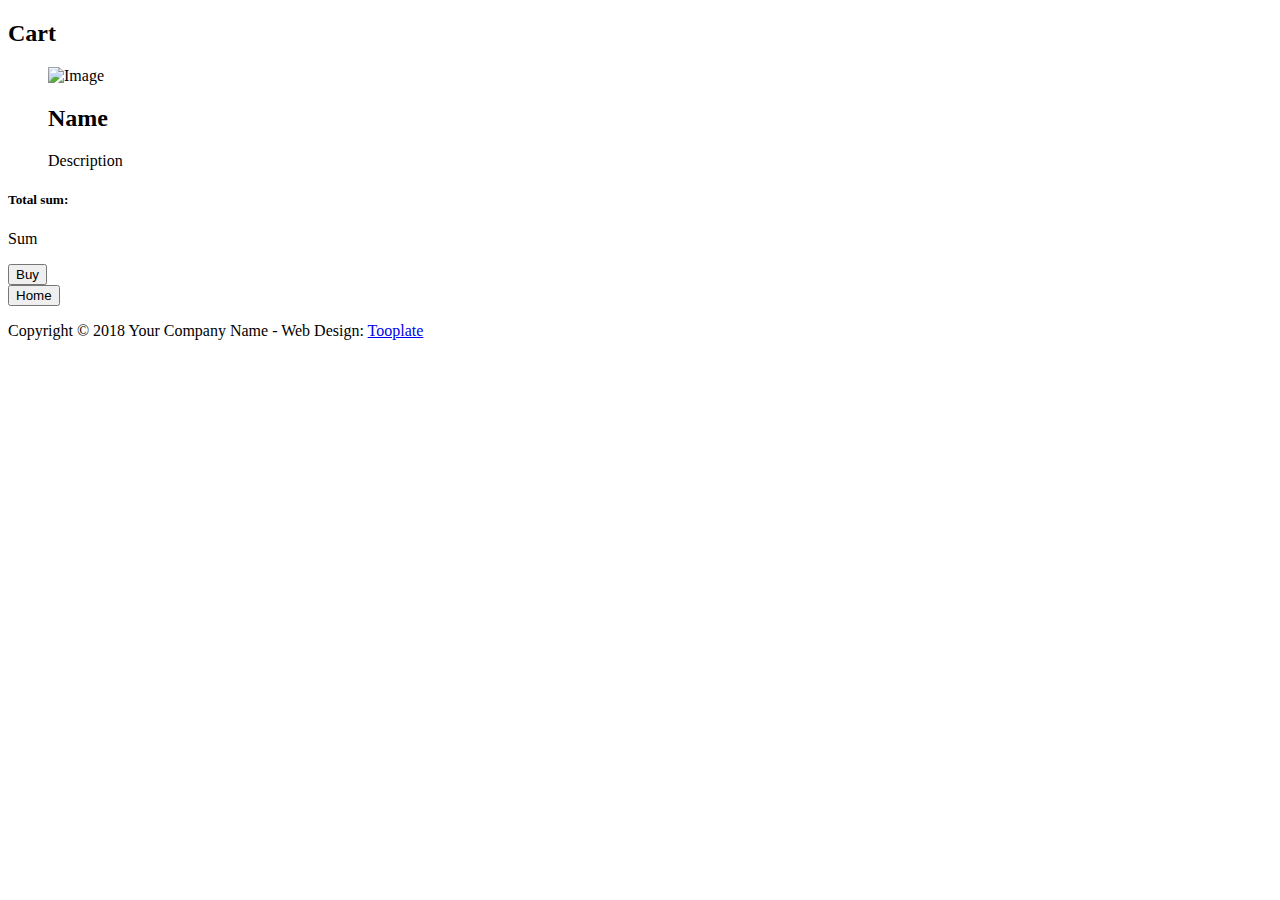
==== src/main/resources/templates/cart.html @ 675ffdfc "fix payment bug" ====
<!DOCTYPE html>
<html lang="en" xmlns="http://www.w3.org/1999/xhtml" xmlns:th="http://www.thymeleaf.org">
<head>
    <meta charset="utf-8">
    <meta name="viewport" content="width=device-width, initial-scale=1">

    <title>Cart</title>

    <link rel="stylesheet" href="https://fonts.googleapis.com/css?family=Open+Sans:300,400">
    <!-- Google web font "Open Sans" -->
    <link rel="stylesheet" href="/css/bootstrap.min.css">
    <!-- https://getbootstrap.com/ -->
    <link rel="stylesheet" href="/css/fontawesome-all.min.css">
    <!-- Font awesome -->
    <link rel="stylesheet" href="/css/tooplate-style.css">
    <!-- Templatemo style -->

    <script>
        var renderPage = true;

        if (navigator.userAgent.indexOf('MSIE') !== -1
            || navigator.appVersion.indexOf('Trident/') > 0) {
            /* Microsoft Internet Explorer detected in. */
            alert("Please view this in a modern browser such as Chrome or Microsoft Edge.");
            renderPage = false;
        }
    </script>
</head>
<body>
    <!-- Loader -->
    <div id="loader-wrapper">
        <div id="loader"></div>
        <div class="loader-section section-left"></div>
        <div class="loader-section section-right"></div>
    </div>

    <div class="tm-main">

        <div class="container">

            <div class="row">
                <div class="col-lg-12">
                    <div class="tm-tag-line">
                        <h2 class="tm-tag-line-title">Cart</h2>
                    </div>
                </div>
            </div>

            <div class="row tm-albums-container grid">
                <div class="col-sm-6 col-12 col-md-6 col-lg-3 col-xl-3 tm-album-col" th:each="present,iterStat : ${presents}">
                    <figure class="effect-sadie">
                        <img th:src="${present.getImageUrl()}" alt="Image" class="img-fluid">
                        <figcaption>
                            <h2 th:text="${present.getName()}">Name</h2>
                            <p th:text="${present.getDescription()}">Description</p>
                        </figcaption>
                    </figure>
                </div>
            </div>
            <div class="row mb-5">
                <div class="col-xl-12">
                    <div class="media-boxes">
                        <div class="media">
                            <div class="media-body tm-bg-gray">
                                <div class="tm-description-box">
                                    <h5 class="tm-text-blue">Total sum:</h5>
                                    <p class="mb-0" th:text="${sumPrice} + ' CC'">Sum</p>
                                </div>
                            </div>
                        </div>
                    </div>
                </div>
            </div>
            <div class="row mb-5">
                <div class="col-sm-6 col-12 col-md-6 col-lg-3 col-xl-3 tm-album-col">
                    <form action="/order" method="POST">
                        <button class="tm-bg-pink tm-text-white tm-buy">Buy</button>
                    </form>
                    <a href="/"><button class="tm-bg-blue tm-text-white tm-buy">Home</button></a>
                </div>
            </div>
        </div>


        <footer class="row">
            <div class="col-xl-12">
                <p class="text-center p-4">Copyright &copy; <span class="tm-current-year">2018</span> Your Company Name - Web Design:  <a href="http://tooplate.com" class="tm-text-gray">Tooplate</a></p>
            </div>
        </footer>

    </div>

    <!-- load JS -->
    <script src="/js/jquery-3.2.1.slim.min.js"></script> <!-- https://jquery.com/ -->
    <script>

        /* DOM is ready
        ------------------------------------------------*/
        $(function () {

            if (renderPage) {
                $('body').addClass('loaded');
            }

            $('.tm-current-year').text(new Date().getFullYear());  // Update year in copyright
        });

    </script>
</body>
</html>
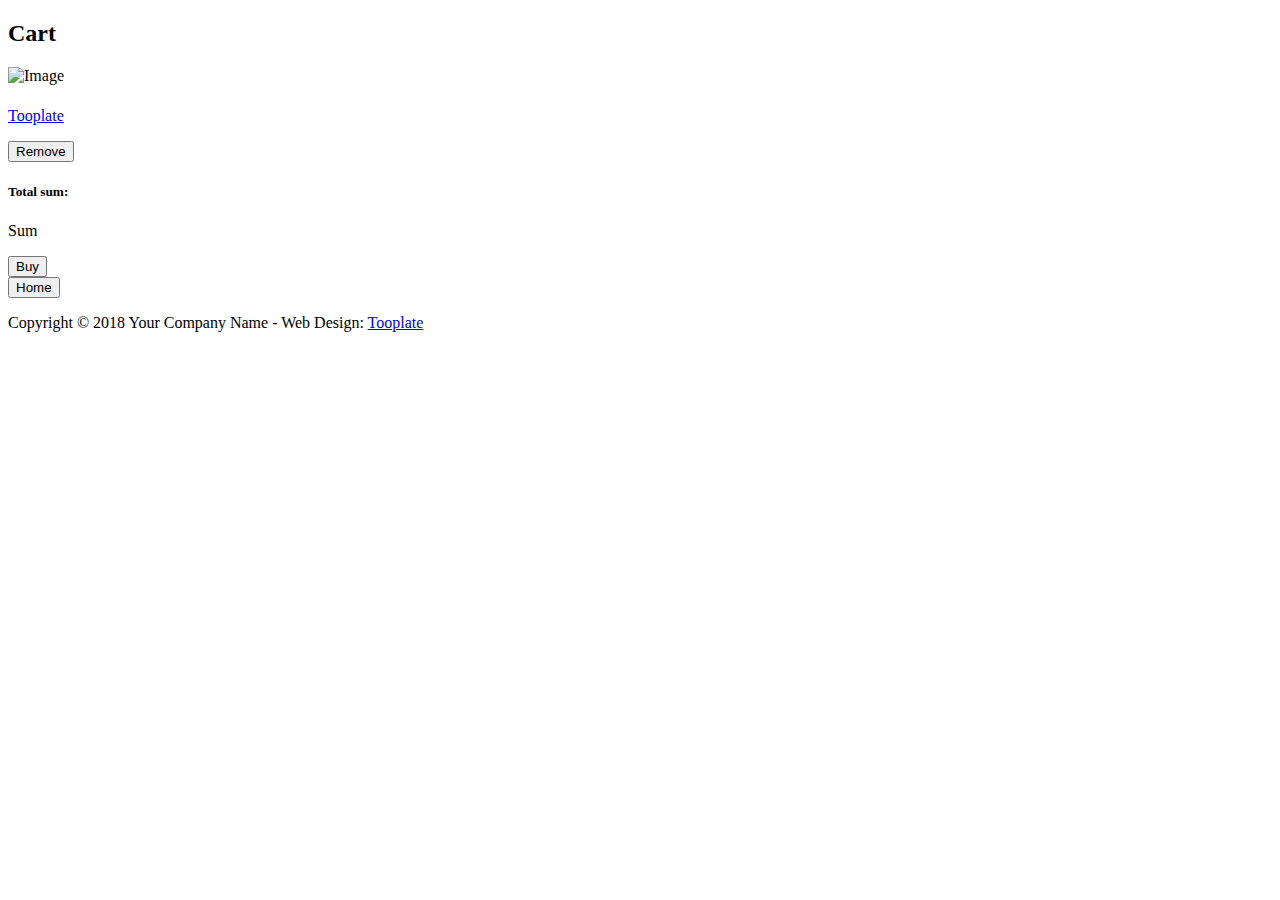
==== commit 613f2083: "Merge branch 'development' into feature/wishlist_dao_service" ====
--- a/src/main/resources/templates/cart.html
+++ b/src/main/resources/templates/cart.html
@@ -46,15 +46,26 @@
                 </div>
             </div>
 
-            <div class="row tm-albums-container grid">
-                <div class="col-sm-6 col-12 col-md-6 col-lg-3 col-xl-3 tm-album-col" th:each="present,iterStat : ${presents}">
-                    <figure class="effect-sadie">
-                        <img th:src="${present.getImageUrl()}" alt="Image" class="img-fluid">
-                        <figcaption>
-                            <h2 th:text="${present.getName()}">Name</h2>
-                            <p th:text="${present.getDescription()}">Description</p>
-                        </figcaption>
-                    </figure>
+            <div class="row mb-5">
+                <div class="col-xl-12">
+                    <div class="media-boxes" th:each="present,iterStat : ${presents}">
+                        <div class="media">
+                            <img th:attr="src=${present.getImageUrl()}" alt="Image" class="mr-3">
+                            <div class="media-body tm-bg-gray">
+                                <div class="tm-description-box">
+                                    <h5 class="tm-text-blue" th:text="${present.getName()}"></h5>
+                                    <p class="mb-0" th:text="${present.getDescription()}"><a href="https://plus.google.com/+tooplate" target="_parent">Tooplate</a></p>
+                                    <p class="tm-text-blue" th:text="${present.getPrice()} + ' CC'"></p>
+                                </div>
+                            </div>
+                            <div class="tm-buy-box">
+                                <form method="post" th:action="${'/cart/remove/' + present.getId()}">
+                                    <button th:id="${'remove-button-' + present.getId()}"
+                                            class="tm-bg-blue tm-text-white tm-buy">Remove</button>
+                                </form>
+                            </div>
+                        </div>
+                    </div> <!-- media-boxes -->
                 </div>
             </div>
             <div class="row mb-5">
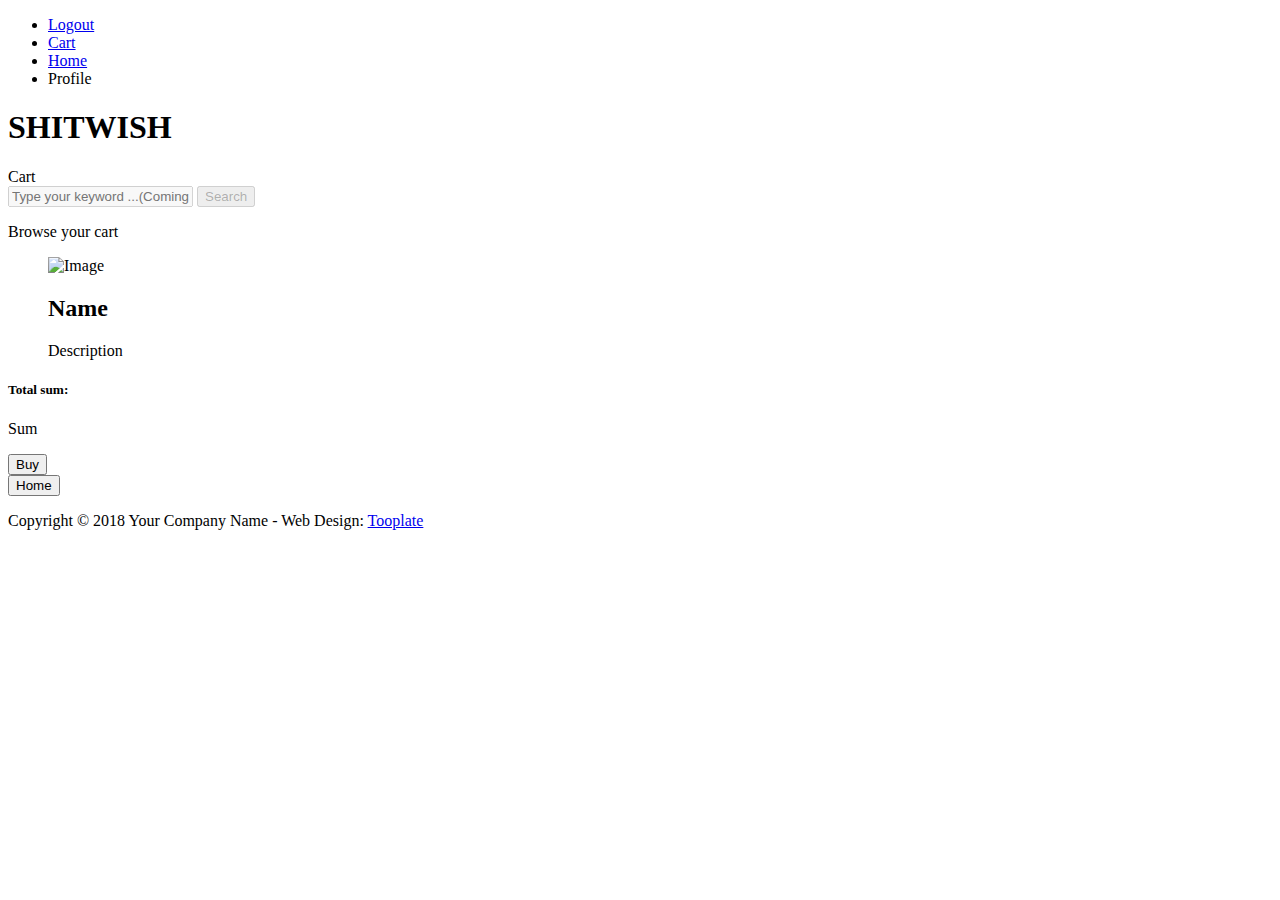
==== commit dafe4161: "Unified headers for templates" ====
--- a/src/main/resources/templates/cart.html
+++ b/src/main/resources/templates/cart.html
@@ -36,36 +36,63 @@
 
     <div class="tm-main">
 
-        <div class="container">
-
-            <div class="row">
-                <div class="col-lg-12">
-                    <div class="tm-tag-line">
-                        <h2 class="tm-tag-line-title">Cart</h2>
+        <div class="tm-welcome-section">
+            <div class="container tm-navbar-container">
+                <div class="row">
+                    <div class="col-xl-12">
+                        <nav class="navbar navbar-expand-sm">
+                            <ul class="navbar-nav ml-auto">
+                                <li class="nav-item">
+                                    <a href="/logout" class="nav-link tm-nav-link tm-text-white">Logout</a>
+                                </li>
+                                <li class="nav-item">
+                                    <a href="/cart" class="nav-link tm-nav-link tm-text-white">Cart</a>
+                                </li>
+                                <li class="nav-item active">
+                                    <a href="/" class="nav-link tm-nav-link tm-text-white active">Home</a>
+                                </li>
+                                <li class="nav-item">
+                                    <a th:href="@{/profile(id=${user.getId()})}" class="nav-link tm-nav-link tm-text-white">Profile</a>
+                                </li>
+                            </ul>
+                        </nav>
                     </div>
                 </div>
             </div>
 
-            <div class="row mb-5">
-                <div class="col-xl-12">
-                    <div class="media-boxes" th:each="present,iterStat : ${presents}">
-                        <div class="media">
-                            <img th:attr="src=${present.getImageUrl()}" alt="Image" class="mr-3">
-                            <div class="media-body tm-bg-gray">
-                                <div class="tm-description-box">
-                                    <h5 class="tm-text-blue" th:text="${present.getName()}"></h5>
-                                    <p class="mb-0" th:text="${present.getDescription()}"><a href="https://plus.google.com/+tooplate" target="_parent">Tooplate</a></p>
-                                    <p class="tm-text-blue" th:text="${present.getPrice()} + ' CC'"></p>
-                                </div>
-                            </div>
-                            <div class="tm-buy-box">
-                                <form method="post" th:action="${'/cart/remove/' + present.getId()}">
-                                    <button th:id="${'remove-button-' + present.getId()}"
-                                            class="tm-bg-blue tm-text-white tm-buy">Remove</button>
-                                </form>
-                            </div>
-                        </div>
-                    </div> <!-- media-boxes -->
+            <div class="container text-center tm-welcome-container">
+                <div class="tm-welcome">
+                    <i class="fas tm-fa-big fa-gift tm-fa-mb-big"></i>
+                    <h1 class="text-uppercase mb-3 tm-site-name">SHITWISH</h1>
+                    <!--<p class="tm-site-description">Show How I Too Would Identify (with) Something Here</p>-->
+                </div>
+            </div>
+
+        </div>
+
+        <div class="container">
+            <div class="tm-search-form-container">
+                <form action="index.html" method="GET" class="form-inline tm-search-form">
+                    <div class="text-uppercase tm-new-release">Cart</div>
+                    <div class="form-group tm-search-box">
+                        <input type="text" name="keyword" class="form-control tm-search-input" placeholder="Type your keyword ...(Coming Soon)" disabled>
+                        <input type="submit" value="Search" class="form-control tm-search-submit" aria-disabled="true" disabled>
+                    </div>
+                    <div class="form-group tm-advanced-box">
+                        <p class="tm-text-white">Browse your cart</p>
+                    </div>
+                </form>
+            </div>
+
+            <div class="row tm-albums-container grid">
+                <div class="col-sm-6 col-12 col-md-6 col-lg-3 col-xl-3 tm-album-col" th:each="present,iterStat : ${presents}">
+                    <figure class="effect-sadie">
+                        <img th:src="${present.getImageUrl()}" alt="Image" class="img-fluid">
+                        <figcaption>
+                            <h2 th:text="${present.getName()}">Name</h2>
+                            <p th:text="${present.getDescription()}">Description</p>
+                        </figcaption>
+                    </figure>
                 </div>
             </div>
             <div class="row mb-5">
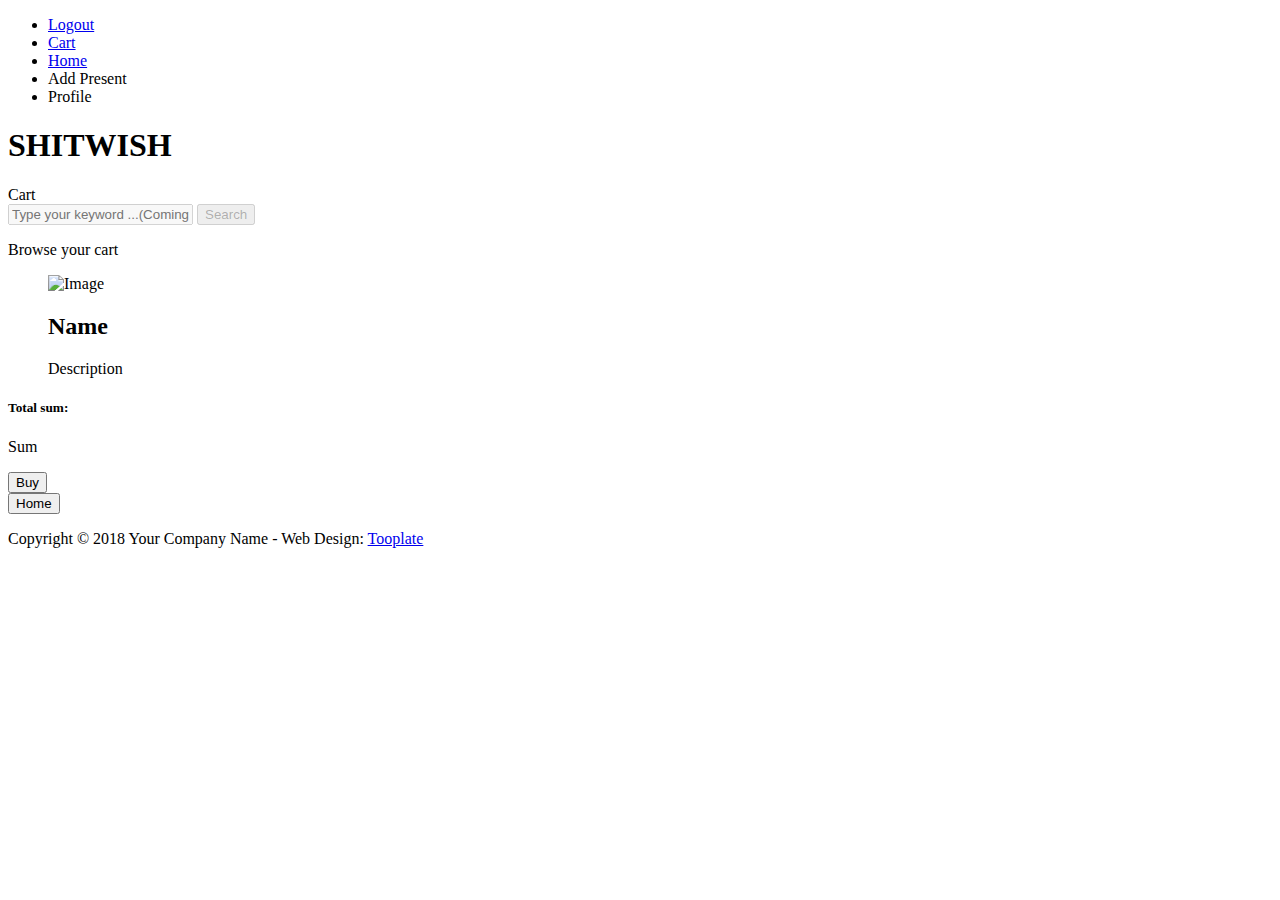
==== commit a83259fc: "Added add new present to header" ====
--- a/src/main/resources/templates/cart.html
+++ b/src/main/resources/templates/cart.html
@@ -50,6 +50,9 @@
                                 </li>
                                 <li class="nav-item active">
                                     <a href="/" class="nav-link tm-nav-link tm-text-white active">Home</a>
+                                </li>
+                                <li class="nav-item">
+                                    <a th:href="/addNewPresent" class="nav-link tm-nav-link tm-text-white">Add Present</a>
                                 </li>
                                 <li class="nav-item">
                                     <a th:href="@{/profile(id=${user.getId()})}" class="nav-link tm-nav-link tm-text-white">Profile</a>
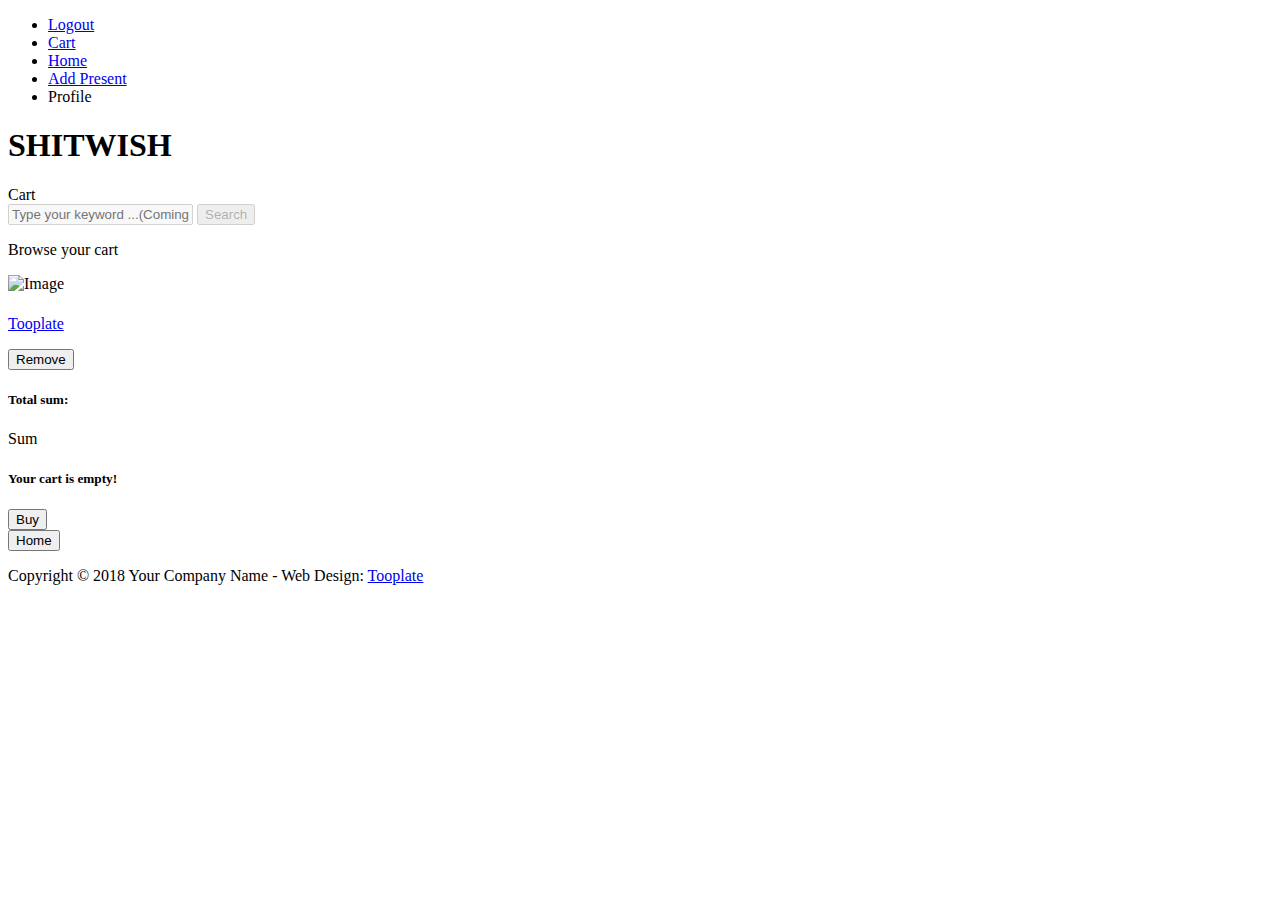
==== commit 66b8e47a: "Fixed templates style" ====
--- a/src/main/resources/templates/cart.html
+++ b/src/main/resources/templates/cart.html
@@ -46,13 +46,13 @@
                                     <a href="/logout" class="nav-link tm-nav-link tm-text-white">Logout</a>
                                 </li>
                                 <li class="nav-item">
-                                    <a href="/cart" class="nav-link tm-nav-link tm-text-white">Cart</a>
+                                    <a href="/cart" class="nav-link tm-nav-link tm-text-white active">Cart</a>
                                 </li>
                                 <li class="nav-item active">
-                                    <a href="/" class="nav-link tm-nav-link tm-text-white active">Home</a>
+                                    <a href="/" class="nav-link tm-nav-link tm-text-white">Home</a>
                                 </li>
                                 <li class="nav-item">
-                                    <a th:href="/addNewPresent" class="nav-link tm-nav-link tm-text-white">Add Present</a>
+                                    <a href="/addNewPresent" class="nav-link tm-nav-link tm-text-white">Add Present</a>
                                 </li>
                                 <li class="nav-item">
                                     <a th:href="@{/profile(id=${user.getId()})}" class="nav-link tm-nav-link tm-text-white">Profile</a>
@@ -87,15 +87,26 @@
                 </form>
             </div>
 
-            <div class="row tm-albums-container grid">
-                <div class="col-sm-6 col-12 col-md-6 col-lg-3 col-xl-3 tm-album-col" th:each="present,iterStat : ${presents}">
-                    <figure class="effect-sadie">
-                        <img th:src="${present.getImageUrl()}" alt="Image" class="img-fluid">
-                        <figcaption>
-                            <h2 th:text="${present.getName()}">Name</h2>
-                            <p th:text="${present.getDescription()}">Description</p>
-                        </figcaption>
-                    </figure>
+            <div class="row mb-5">
+                <div class="col-xl-12">
+                    <div th:if="${itemsInCart}" class="media-boxes" th:each="present,iterStat : ${presents}">
+                        <div class="media">
+                            <img th:attr="src=${present.getImageUrl()}" alt="Image" class="mr-3">
+                            <div class="media-body tm-bg-gray">
+                                <div class="tm-description-box">
+                                    <h5 class="tm-text-blue" th:text="${present.getName()}"></h5>
+                                    <p class="mb-0" th:text="${present.getDescription()}"><a href="https://plus.google.com/+tooplate" target="_parent">Tooplate</a></p>
+                                    <p class="tm-text-blue" th:text="${present.getPrice()} + ' CC'"></p>
+                                </div>
+                            </div>
+                            <div class="tm-buy-box">
+                                <form method="post" th:action="${'/cart/remove/' + present.getId()}">
+                                    <button th:id="${'remove-button-' + present.getId()}"
+                                            class="tm-bg-blue tm-text-white tm-buy">Remove</button>
+                                </form>
+                            </div>
+                        </div>
+                    </div> <!-- media-boxes -->
                 </div>
             </div>
             <div class="row mb-5">
@@ -103,9 +114,12 @@
                     <div class="media-boxes">
                         <div class="media">
                             <div class="media-body tm-bg-gray">
-                                <div class="tm-description-box">
+                                <div th:if="${itemsInCart}"  class="tm-description-box">
                                     <h5 class="tm-text-blue">Total sum:</h5>
                                     <p class="mb-0" th:text="${sumPrice} + ' CC'">Sum</p>
+                                </div>
+                                <div th:if="${!itemsInCart}"  class="tm-description-box">
+                                    <h5 class="tm-text-blue">Your cart is empty!</h5>
                                 </div>
                             </div>
                         </div>
@@ -114,7 +128,7 @@
             </div>
             <div class="row mb-5">
                 <div class="col-sm-6 col-12 col-md-6 col-lg-3 col-xl-3 tm-album-col">
-                    <form action="/order" method="POST">
+                    <form th:if="${itemsInCart}" action="/order" method="POST">
                         <button class="tm-bg-pink tm-text-white tm-buy">Buy</button>
                     </form>
                     <a href="/"><button class="tm-bg-blue tm-text-white tm-buy">Home</button></a>
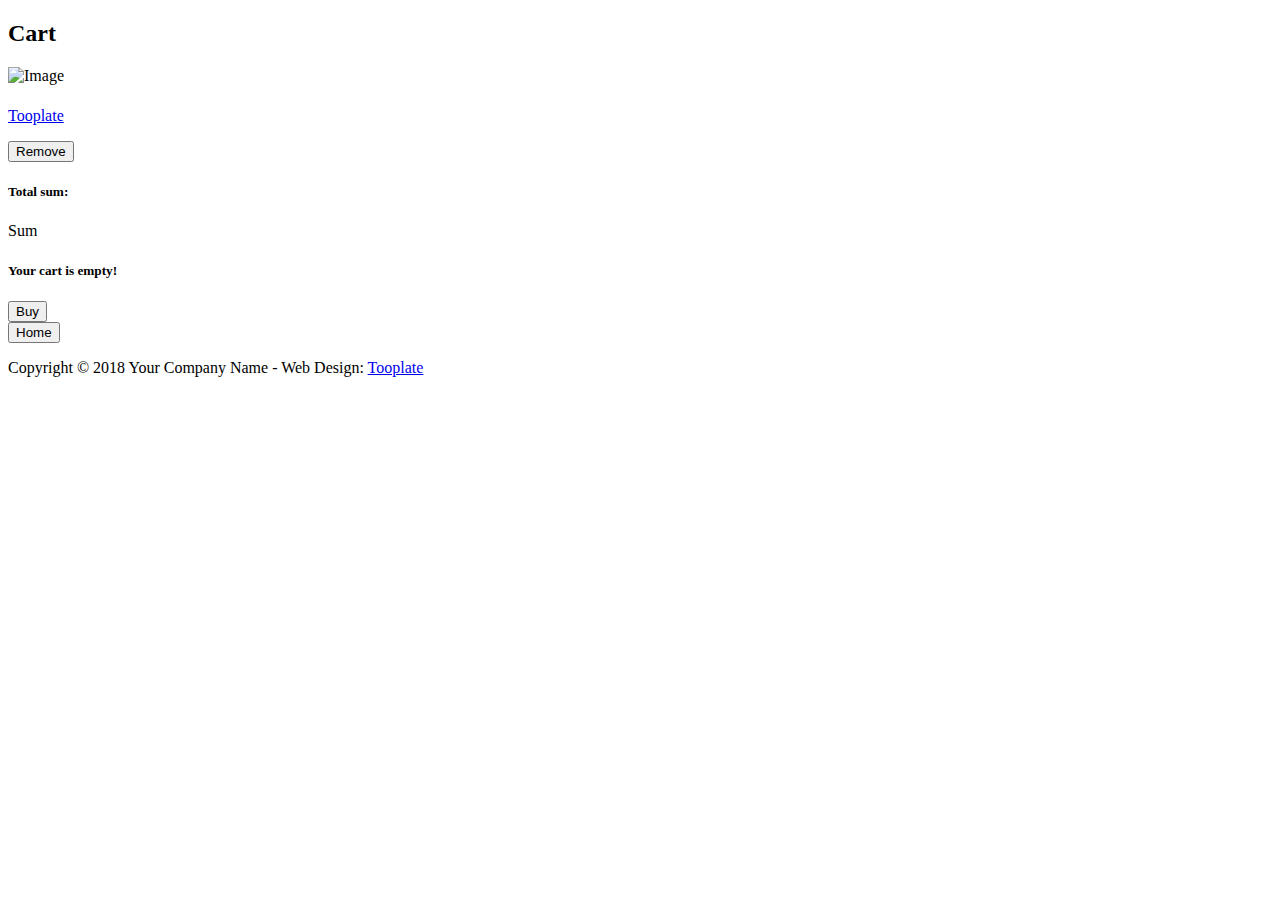
==== commit 202986bd: "Merge pull request #36 from tamasHorvath22/hotfix/merge" ====
--- a/src/main/resources/templates/cart.html
+++ b/src/main/resources/templates/cart.html
@@ -36,55 +36,14 @@
 
     <div class="tm-main">
 
-        <div class="tm-welcome-section">
-            <div class="container tm-navbar-container">
-                <div class="row">
-                    <div class="col-xl-12">
-                        <nav class="navbar navbar-expand-sm">
-                            <ul class="navbar-nav ml-auto">
-                                <li class="nav-item">
-                                    <a href="/logout" class="nav-link tm-nav-link tm-text-white">Logout</a>
-                                </li>
-                                <li class="nav-item">
-                                    <a href="/cart" class="nav-link tm-nav-link tm-text-white active">Cart</a>
-                                </li>
-                                <li class="nav-item active">
-                                    <a href="/" class="nav-link tm-nav-link tm-text-white">Home</a>
-                                </li>
-                                <li class="nav-item">
-                                    <a href="/addNewPresent" class="nav-link tm-nav-link tm-text-white">Add Present</a>
-                                </li>
-                                <li class="nav-item">
-                                    <a th:href="@{/profile(id=${user.getId()})}" class="nav-link tm-nav-link tm-text-white">Profile</a>
-                                </li>
-                            </ul>
-                        </nav>
+        <div class="container">
+
+            <div class="row">
+                <div class="col-lg-12">
+                    <div class="tm-tag-line">
+                        <h2 class="tm-tag-line-title">Cart</h2>
                     </div>
                 </div>
-            </div>
-
-            <div class="container text-center tm-welcome-container">
-                <div class="tm-welcome">
-                    <i class="fas tm-fa-big fa-gift tm-fa-mb-big"></i>
-                    <h1 class="text-uppercase mb-3 tm-site-name">SHITWISH</h1>
-                    <!--<p class="tm-site-description">Show How I Too Would Identify (with) Something Here</p>-->
-                </div>
-            </div>
-
-        </div>
-
-        <div class="container">
-            <div class="tm-search-form-container">
-                <form action="index.html" method="GET" class="form-inline tm-search-form">
-                    <div class="text-uppercase tm-new-release">Cart</div>
-                    <div class="form-group tm-search-box">
-                        <input type="text" name="keyword" class="form-control tm-search-input" placeholder="Type your keyword ...(Coming Soon)" disabled>
-                        <input type="submit" value="Search" class="form-control tm-search-submit" aria-disabled="true" disabled>
-                    </div>
-                    <div class="form-group tm-advanced-box">
-                        <p class="tm-text-white">Browse your cart</p>
-                    </div>
-                </form>
             </div>
 
             <div class="row mb-5">
@@ -129,6 +88,7 @@
             <div class="row mb-5">
                 <div class="col-sm-6 col-12 col-md-6 col-lg-3 col-xl-3 tm-album-col">
                     <form th:if="${itemsInCart}" action="/order" method="POST">
+                    <!--<form action="/payment">-->
                         <button class="tm-bg-pink tm-text-white tm-buy">Buy</button>
                     </form>
                     <a href="/"><button class="tm-bg-blue tm-text-white tm-buy">Home</button></a>
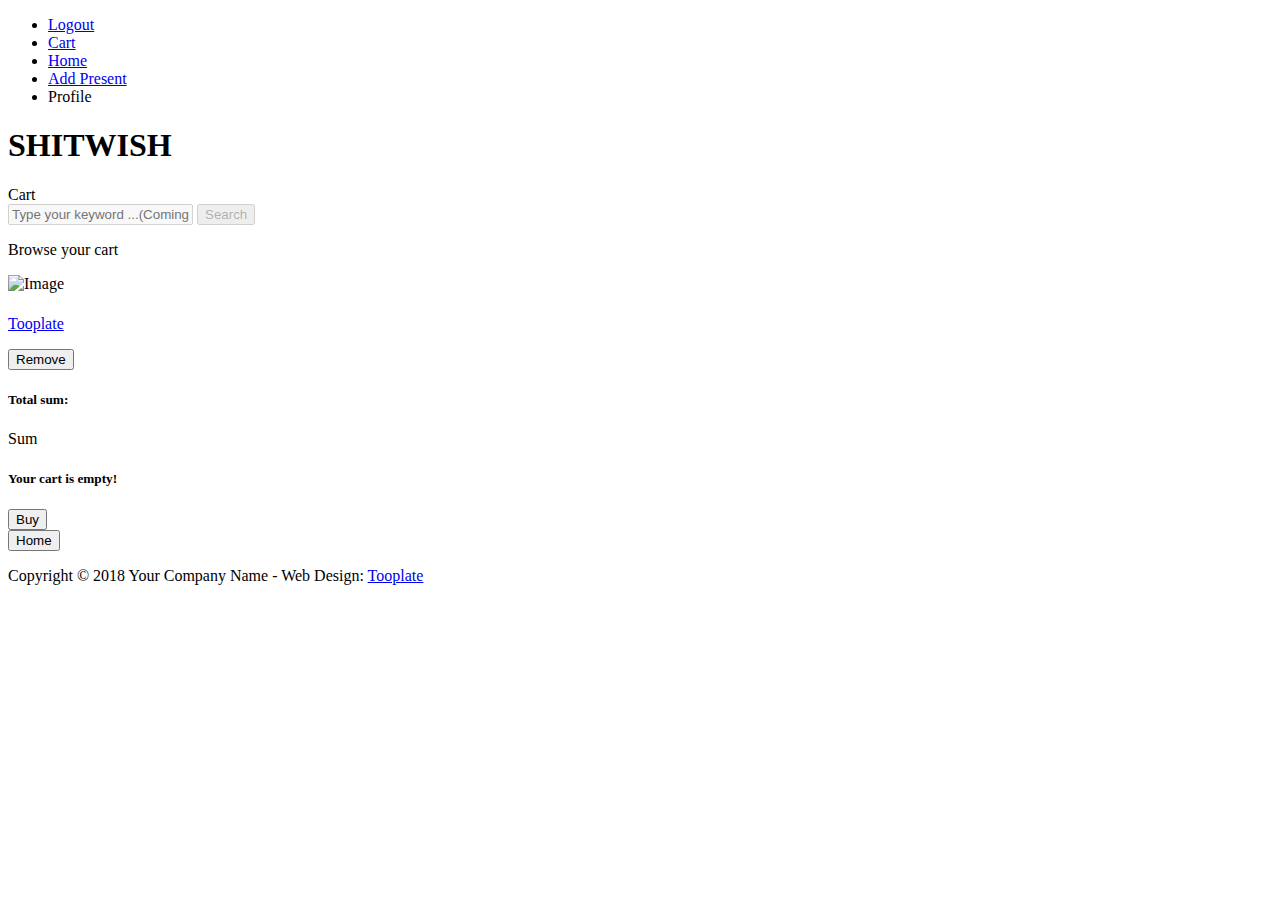
==== commit bb95933d: "Merge branches 'development' and 'fix/design' of https://github.com/tamasHorvath22/microservice-proj" ====
--- a/src/main/resources/templates/cart.html
+++ b/src/main/resources/templates/cart.html
@@ -36,14 +36,55 @@
 
     <div class="tm-main">
 
-        <div class="container">
-
-            <div class="row">
-                <div class="col-lg-12">
-                    <div class="tm-tag-line">
-                        <h2 class="tm-tag-line-title">Cart</h2>
+        <div class="tm-welcome-section">
+            <div class="container tm-navbar-container">
+                <div class="row">
+                    <div class="col-xl-12">
+                        <nav class="navbar navbar-expand-sm">
+                            <ul class="navbar-nav ml-auto">
+                                <li class="nav-item">
+                                    <a href="/logout" class="nav-link tm-nav-link tm-text-white">Logout</a>
+                                </li>
+                                <li class="nav-item">
+                                    <a href="/cart" class="nav-link tm-nav-link tm-text-white active">Cart</a>
+                                </li>
+                                <li class="nav-item active">
+                                    <a href="/" class="nav-link tm-nav-link tm-text-white">Home</a>
+                                </li>
+                                <li class="nav-item">
+                                    <a href="/addNewPresent" class="nav-link tm-nav-link tm-text-white">Add Present</a>
+                                </li>
+                                <li class="nav-item">
+                                    <a th:href="@{/profile(id=${user.getId()})}" class="nav-link tm-nav-link tm-text-white">Profile</a>
+                                </li>
+                            </ul>
+                        </nav>
                     </div>
                 </div>
+            </div>
+
+            <div class="container text-center tm-welcome-container">
+                <div class="tm-welcome">
+                    <i class="fas tm-fa-big fa-gift tm-fa-mb-big"></i>
+                    <h1 class="text-uppercase mb-3 tm-site-name">SHITWISH</h1>
+                    <!--<p class="tm-site-description">Show How I Too Would Identify (with) Something Here</p>-->
+                </div>
+            </div>
+
+        </div>
+
+        <div class="container">
+            <div class="tm-search-form-container">
+                <form action="index.html" method="GET" class="form-inline tm-search-form">
+                    <div class="text-uppercase tm-new-release">Cart</div>
+                    <div class="form-group tm-search-box">
+                        <input type="text" name="keyword" class="form-control tm-search-input" placeholder="Type your keyword ...(Coming Soon)" disabled>
+                        <input type="submit" value="Search" class="form-control tm-search-submit" aria-disabled="true" disabled>
+                    </div>
+                    <div class="form-group tm-advanced-box">
+                        <p class="tm-text-white">Browse your cart</p>
+                    </div>
+                </form>
             </div>
 
             <div class="row mb-5">
